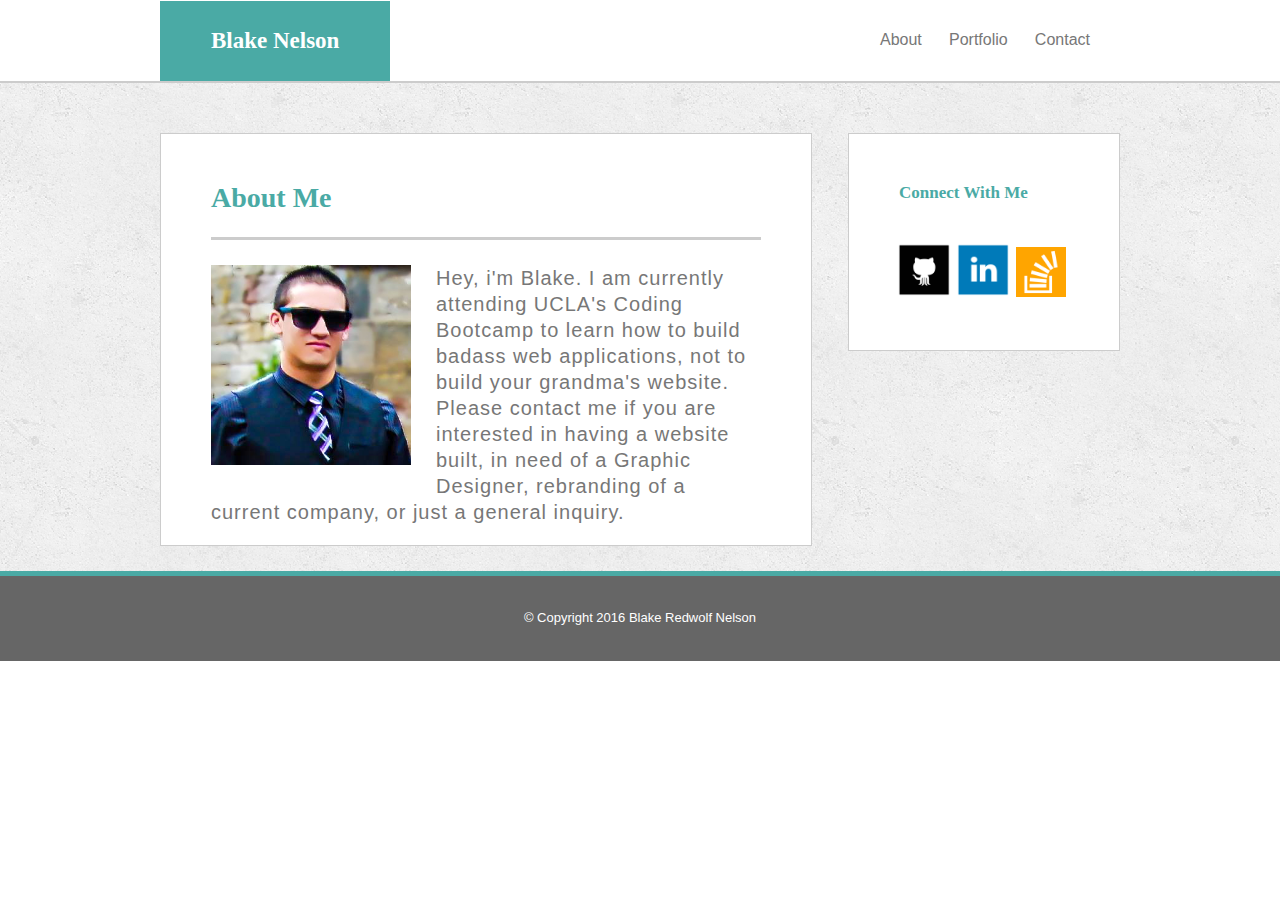
==== index.html @ 336d877c "Added site content" ====
<!DOCTYPE html>
<html lang="en-us">
<head>
  <meta charset="UTF-8">
  <meta name="viewport" content="width=device-width, initial-scale=1.0">
  <title>Welcome to Blake's Homepage!</title>
  <link rel="stylesheet" href="assets/css/reset.css">
  <link rel="stylesheet" href="assets/css/style.css">
<!--
    <style>
        body {
            background-image: url(assets/images/concrete_seamless.png);
        }
    </style>
-->
</head>

<body>

<!--        <header id="header">Blake Redwolf</header>-->
        <div id="header">
            <div id="headerinside">
            <div class="maintitle">Blake Nelson</div>
            <nav>
        <ul>
            <li><a href="index.html">About</a></li>
            <li><a href="portfolio.html">Portfolio</a></li>
            <li><a href="contact.html">Contact</a></li>
        </ul>
            </nav>
            </div>
        </div>

        <div class="main-div">
            <div id="maininside">
            <div class="left">
                <h1>About Me</h1>
                <div id="leftcontent">
        
                <p><img id="headshot" src="assets/images/BlakeSctlnd.jpg" style="float:left">
Hey, i'm Blake. I am currently attending UCLA's Coding Bootcamp to learn how to build badass web applications, not to build your grandma's website. Please contact me if you are interested in having a website built, in need of a Graphic Designer, rebranding of a current company, or just a general inquiry.</p>
                </div>
            </div>
                <div class="right">
                    <h2 class="h2connect">Connect With Me</h2>
                    <!-- buttons -->
                    <div id="divicon">
                    <a href="https://github.com/BlakeRedwolf">
                        <img class="icon" src="assets/images/githubicon.png" alt="githubicon" style="width:55px;height:55px;border:0;">
                    </a>
                    <a href="https://www.linkedin.com/in/blake-nelson-01707764">
                        <img class="icon" src="assets/images/linkedinicon.png" alt="linkedinicon" style="width:55px;height:55px;border:0;">
                    </a>
                    <a href="http://stackexchange.com/users/10037052/blake-nelson">
                        <img class="icon" src="assets/images/stackoverflowicon.png" alt="stackoverflowicon" style="width:50px;height:50px;border:0;">
                    </a>
                </div>
            </div>
            </div>
        </div>
        <footer>&copy; Copyright 2016 Blake Redwolf Nelson</footer>
<!--  <script src=""></script>-->

</body>
</html>
---- assets/css/style.css ----
#container {
    max-width: 960px;
    display: block;
    margin: auto;
}

#header {
    float: left;
    width: 100%;
    border-bottom: 2px solid #cccccc;
}

#headerinside {
    width: 960px;
    margin: auto;
}

#maininside {
    width: 960px;
    margin: auto;
}

nav {
    float: right;
    width: 270px;
    
}

.main-div {
    float: left;
    background-image: url(/assets/images/concrete_seamless.png);
    padding-top: 50px;
    padding-bottom: 25px;
    width: 100%;
}


.left {
    float: left;
    width: 550px;
    padding: 50px 50px 0 50px;
    border: 1px solid #cccccc;
    background-color: #ffffff;
}

.right {
    float: left;
    margin-left: 36px;
    width: 270px;
    border: 1px solid #cccccc;
    padding: 50px 0;
    background-color: #ffffff;
}

.maintitle {
    text-align: center;
    color: #ffffff;
    font-size: 23px;
    font-weight: bold;
    font-family: 'Georgia', Times, Times New Roman, serif;
    background-color: #4aaaa5;
    margin-top: 1px;
    width: 24%;
    line-height: 80px;
    float: left;

}

ul {
    float: right;
    font: 'Arial', 'Helvectica', Helvectica, sans-serif;
    display: block;
    margin: auto;
    font-size: 15px;
    word-spacing: 23px;
    list-style-type: none;
    text-align: center;
    width: 100%;

}

li {
    display: inline;
    text-align: center;
    line-height: 80px;
}

li a{
    font-size: 16px;
}

a {
    text-decoration: none;
    color: #777777;
    display: inline;
}

#divicon {
    padding: 40px 0px 0px 48px;
}

.icon {
    display: inline-block;
    margin-top: 1px;
}

body {
    margin: 0;
    padding: 0;
    font-size: 18;
    font-family: 'Arial', 'Helvectica Neue', Helvetica, sans-serif;
    background-color: #ffffff;
}

h1 {
    color: #4aaaa5;
    font-size: 28px;
    font-family: 'Georgia', Times, Times New Roman, serif;
    font-weight: bold;
    background-color: #ffffff;
    border-bottom: 3px solid #cccccc;
    padding-bottom: 25px;
    
}



#profileimg {
    float: left;
/*    margin-left: 100px;*/
    padding-right: 20px;
}

#leftcontent {
    padding: 25px 0 0 0;
}

#leftcontent p {
    
}

#headshot {
    float: left;
    width: 200px;
    height: 200px;
    padding: 0 25px 25px 0;
}

p {
    font-weight: light;
    font-size: 20px;
    color: #777777;
    letter-spacing: 1px;
    line-height: 26px;
    margin-bottom: 20px;
/*    border: 1px solid black;*/
}

.h2connect {
/*    text-align: center;*/
    padding-left: 50px;
    color: #4aaaa5;
    font-family: 'Georgia', Times, Times New Roman, serif;
    font-size: 17px;
    font-weight: bold;
}

#contactform span {
    display: block;
    font-size: 20px;
    padding-bottom: 10px;
    
}

#contactform input {
    width: 100%;
    font-size: 20px;
    line-height: 28px;
    margin-bottom: 15px;
}

#contactform textarea {
    width: 100%;
    font-size: 20px;
    margin-bottom: 15px;
}

#contactform input[type="submit"] {
    background-color: #4aaaa5;
    color: #ffffff;
    padding: 10px 0;
    width: 150px;
}

.input  {
    border: none;
}

.row {
    float: left;
    text-decoration: none;
    padding: 15px 20px 0px 125px;
    border-style: none;
}

#submitbutton {
    float: left;
    margin: 80px 50px 50px 15px;
    background-color: # 4aaaa5;
}

#subbutt {
    float: left;
    text-align: center;
    margin-top: 50px;
    margin-left: 15px;
    margin-bottom: 50px;
    padding-top: 10px;
    color: #ffffff;
    font-size: 15px;
    font-weight: bold;
    font-family: 'Georgia', Times, Times New Roman, serif;
    background-color: #4aaaa5;
    border: 1px solid #cccccc;
    width: 100px;
    height: 25px;
}

.thumbleft {
    width: 250px;
    float: left;
    border: 1px solid #cccccc;
    margin: 0;
    padding: 0;
    height: 200px;
    position: relative;
}

.thumbleft img {
    width: 250px;
    height: 200px;
    margin: 0;
    padding: 0;
}

.thumbleft span {
    text-align: center;
    display: block;
    background-color: #4aaaa5;
    color: #ffffff;
    line-height: 40px;
    position: absolute;
    bottom: 10px;
    width: 100%;
}

.thumbright {
    width: 250px;
    float: left;
    border: 1px solid #cccccc;
    margin: 0;
    padding: 0;
    height: 200px;
    position: relative;
    margin-left: 46px;
}

.thumbright img {
    width: 250px;
    height: 200px;
    margin: 0;
    padding: 0;
    
}

.thumbright span {
    text-align: center;
    display: block;
    background-color: #4aaaa5;
    color: #ffffff;
    line-height: 40px;
    position: absolute;
    bottom: 10px;
    width: 100%;
}

.imagerow {
    float: left;
    padding-bottom: 40px;
}

footer {
    clear: both;
    height: 50px;
    border-top: 5px solid #4aaaa5;
    background-color: #666666;
    text-align: center;
    color: #ffffff;
    font-size: 13px;
    padding: 35px 0 0 0;
}
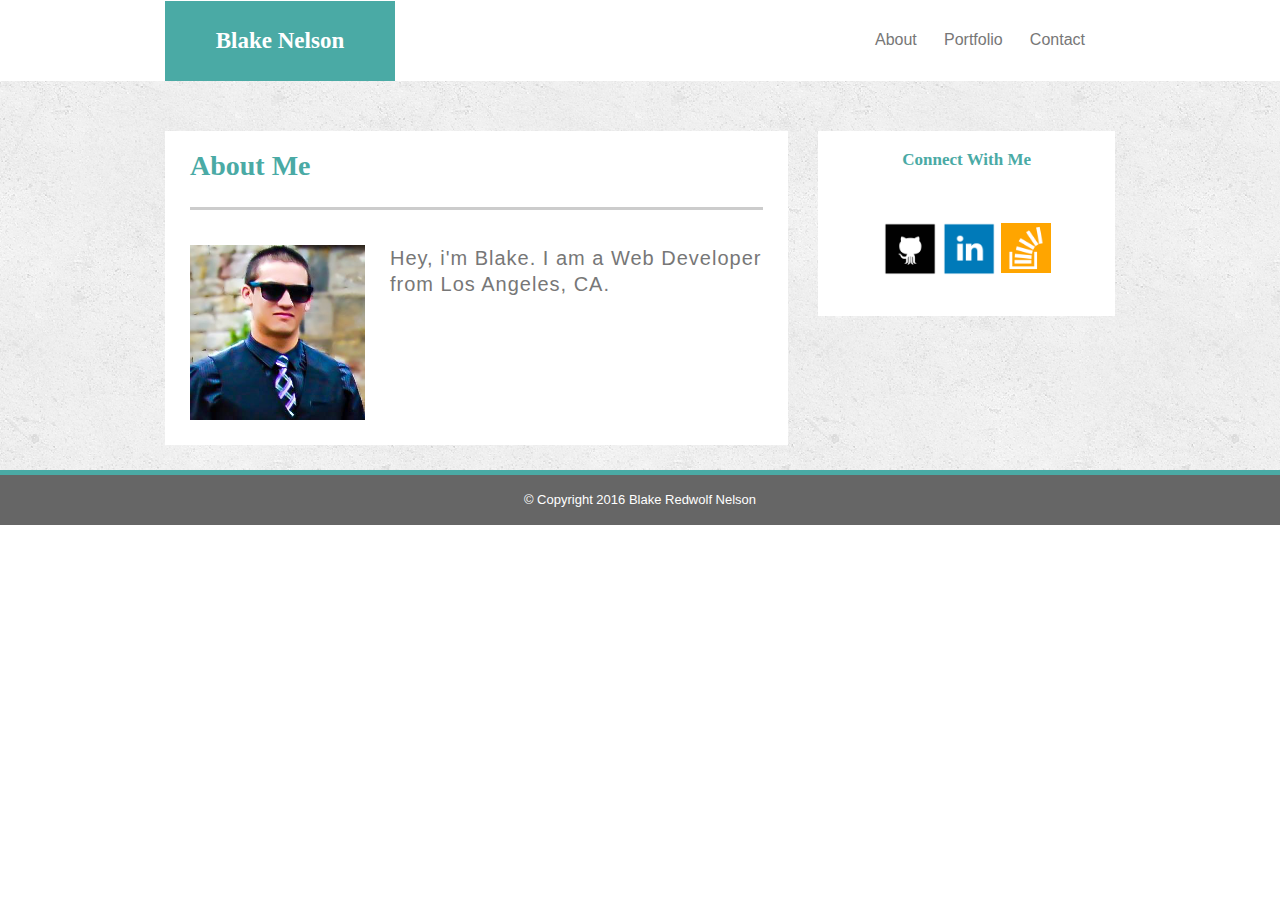
==== commit b6ad5e32: "Responsive Design Update" ====
--- a/index.html
+++ b/index.html
@@ -2,64 +2,74 @@
 <html lang="en-us">
 <head>
   <meta charset="UTF-8">
-  <meta name="viewport" content="width=device-width, initial-scale=1.0">
+  <meta content="IE=edge" http-equiv="X-UA-Compatible">
+  <meta content="width=device-width, initial-scale=1.0" name="viewport">
   <title>Welcome to Blake's Homepage!</title>
-  <link rel="stylesheet" href="assets/css/reset.css">
-  <link rel="stylesheet" href="assets/css/style.css">
-<!--
-    <style>
-        body {
-            background-image: url(assets/images/concrete_seamless.png);
-        }
-    </style>
--->
+  <link href="assets/css/reset.css" rel="stylesheet">
+  <link href="css/bootstrap.min.css" rel="stylesheet">
+  <link href="assets/css/style.css" rel="stylesheet">
+
 </head>
-
 <body>
-
-<!--        <header id="header">Blake Redwolf</header>-->
-        <div id="header">
-            <div id="headerinside">
-            <div class="maintitle">Blake Nelson</div>
+  <div class="container-fluid">
+    <div class="row">
+      <!--        <header id="header">Blake Redwolf</header>-->
+      <div class="container">
+        <div class="row">
+          <div class="col-md-6">
+            <div class="maintitle">
+              Blake Nelson
+            </div>
+          </div>
+          <div class="col-md-6">
             <nav>
-        <ul>
-            <li><a href="index.html">About</a></li>
-            <li><a href="portfolio.html">Portfolio</a></li>
-            <li><a href="contact.html">Contact</a></li>
-        </ul>
+              <ul>
+                <li>
+                  <a href="index.html">About</a>
+                </li>
+                <li>
+                  <a href="portfolio.html">Portfolio</a>
+                </li>
+                <li>
+                  <a href="contact.html">Contact</a>
+                </li>
+              </ul>
             </nav>
+          </div>
+        </div>
+      </div>
+      <div class="container-fluid main-div">
+        <div class="row">
+          <div class="container">
+            <div class="row">
+              <div class="col-md-8">
+                <div class="brdr">
+                  <h1>About Me</h1>
+                  <div id="leftcontent">
+                    <p><img id="headshot" src="assets/images/BlakeSctlnd.jpg" style="float:left"> Hey, i'm Blake. I am a Web Developer from Los Angeles, CA.</p>
+                  </div>
+                </div>
+              </div>
+              <div class="col-md-4">
+                <div class="brdr">
+                  <h2 class="h2connect">Connect With Me</h2><!-- buttons -->
+                  <div id="divicon">
+                    <a href="https://github.com/BlakeRedwolf"><img alt="githubicon" class="icon" src="assets/images/githubicon.png" style="width:55px;height:55px;border:0;"></a> <a href="https://www.linkedin.com/in/blake-nelson-01707764"><img alt="linkedinicon" class="icon" src="assets/images/linkedinicon.png" style="width:55px;height:55px;border:0;"></a> <a href="http://stackexchange.com/users/10037052/blake-nelson"><img alt="stackoverflowicon" class="icon" src="assets/images/stackoverflowicon.png" style="width:50px;height:50px;border:0;"></a>
+                  </div>
+                </div>
+              </div>
             </div>
+          </div>
         </div>
-
-        <div class="main-div">
-            <div id="maininside">
-            <div class="left">
-                <h1>About Me</h1>
-                <div id="leftcontent">
-        
-                <p><img id="headshot" src="assets/images/BlakeSctlnd.jpg" style="float:left">
-Hey, i'm Blake. I am currently attending UCLA's Coding Bootcamp to learn how to build badass web applications, not to build your grandma's website. Please contact me if you are interested in having a website built, in need of a Graphic Designer, rebranding of a current company, or just a general inquiry.</p>
-                </div>
-            </div>
-                <div class="right">
-                    <h2 class="h2connect">Connect With Me</h2>
-                    <!-- buttons -->
-                    <div id="divicon">
-                    <a href="https://github.com/BlakeRedwolf">
-                        <img class="icon" src="assets/images/githubicon.png" alt="githubicon" style="width:55px;height:55px;border:0;">
-                    </a>
-                    <a href="https://www.linkedin.com/in/blake-nelson-01707764">
-                        <img class="icon" src="assets/images/linkedinicon.png" alt="linkedinicon" style="width:55px;height:55px;border:0;">
-                    </a>
-                    <a href="http://stackexchange.com/users/10037052/blake-nelson">
-                        <img class="icon" src="assets/images/stackoverflowicon.png" alt="stackoverflowicon" style="width:50px;height:50px;border:0;">
-                    </a>
-                </div>
-            </div>
-            </div>
-        </div>
-        <footer>&copy; Copyright 2016 Blake Redwolf Nelson</footer>
-<!--  <script src=""></script>-->
-
+      </div>
+    </div>
+  </div>
+  <footer>
+    &copy; Copyright 2016 Blake Redwolf Nelson
+  </footer>
+  <script src="https://ajax.googleapis.com/ajax/libs/jquery/1.12.4/jquery.min.js">
+  </script> 
+  <script src="js/bootstrap.min.js">
+  </script>
 </body>
 </html>--- a/assets/css/style.css
+++ b/assets/css/style.css
@@ -1,301 +1,336 @@
 #container {
-    max-width: 960px;
-    display: block;
-    margin: auto;
+	max-width: 960px;
+	display: block;
+	margin: auto;
 }
 
 #header {
-    float: left;
-    width: 100%;
-    border-bottom: 2px solid #cccccc;
+	border-bottom: 2px solid #cccccc;
 }
 
 #headerinside {
-    width: 960px;
-    margin: auto;
+	width: 960px;
+	margin: auto;
 }
 
 #maininside {
-    width: 960px;
-    margin: auto;
-}
-
-nav {
-    float: right;
-    width: 270px;
-    
+	width: 960px;
+	margin: auto;
 }
 
 .main-div {
-    float: left;
-    background-image: url(/assets/images/concrete_seamless.png);
-    padding-top: 50px;
-    padding-bottom: 25px;
-    width: 100%;
-}
-
+	background-image: url(/assets/images/concrete_seamless.png);
+	padding-top: 50px;
+	padding-bottom: 25px;
+}
 
 .left {
-    float: left;
-    width: 550px;
-    padding: 50px 50px 0 50px;
-    border: 1px solid #cccccc;
-    background-color: #ffffff;
+	float: left;
+	width: 550px;
+	padding: 50px 50px 0 50px;
+	border: 1px solid #cccccc;
+	background-color: #ffffff;
 }
 
 .right {
-    float: left;
-    margin-left: 36px;
-    width: 270px;
-    border: 1px solid #cccccc;
-    padding: 50px 0;
-    background-color: #ffffff;
+	float: left;
+	margin-left: 36px;
+	width: 270px;
+	border: 1px solid #cccccc;
+	padding: 50px 0;
+	background-color: #ffffff;
 }
 
 .maintitle {
-    text-align: center;
-    color: #ffffff;
-    font-size: 23px;
-    font-weight: bold;
-    font-family: 'Georgia', Times, Times New Roman, serif;
-    background-color: #4aaaa5;
-    margin-top: 1px;
-    width: 24%;
-    line-height: 80px;
-    float: left;
-
+	text-align: center;
+	color: #ffffff;
+	font-size: 23px;
+	font-weight: bold;
+	font-family: 'Georgia', Times, Times New Roman, serif;
+	background-color: #4aaaa5;
+	margin-top: 1px;
+	line-height: 80px;
 }
 
 ul {
-    float: right;
-    font: 'Arial', 'Helvectica', Helvectica, sans-serif;
-    display: block;
-    margin: auto;
-    font-size: 15px;
-    word-spacing: 23px;
-    list-style-type: none;
-    text-align: center;
-    width: 100%;
-
+	float: right;
+	font: 'Arial', 'Helvectica', Helvectica, sans-serif;
+	display: block;
+	margin: auto;
+	font-size: 15px;
+	word-spacing: 23px;
+	list-style-type: none;
+	text-align: center;
+	width: 100%;
 }
 
 li {
-    display: inline;
-    text-align: center;
-    line-height: 80px;
-}
-
-li a{
-    font-size: 16px;
+	display: inline;
+	text-align: center;
+	line-height: 80px;
+}
+
+li a {
+	font-size: 16px;
 }
 
 a {
-    text-decoration: none;
-    color: #777777;
-    display: inline;
+	text-decoration: none;
+	color: #777777;
+	display: inline;
 }
 
 #divicon {
-    padding: 40px 0px 0px 48px;
+	padding: 40px 0px 40px 0px;
+	text-align: center;
 }
 
 .icon {
-    display: inline-block;
-    margin-top: 1px;
+	display: inline-block;
+	margin-top: 1px;
 }
 
 body {
-    margin: 0;
-    padding: 0;
-    font-size: 18;
-    font-family: 'Arial', 'Helvectica Neue', Helvetica, sans-serif;
-    background-color: #ffffff;
+	margin: 0;
+	padding: 0;
+	font-size: 18;
+	font-family: 'Arial', 'Helvectica Neue', Helvetica, sans-serif;
+	background-color: #ffffff;
 }
 
 h1 {
-    color: #4aaaa5;
-    font-size: 28px;
-    font-family: 'Georgia', Times, Times New Roman, serif;
-    font-weight: bold;
-    background-color: #ffffff;
-    border-bottom: 3px solid #cccccc;
-    padding-bottom: 25px;
-    
-}
-
-
+	color: #4aaaa5;
+	font-size: 28px;
+	font-family: 'Georgia', Times, Times New Roman, serif;
+	font-weight: bold;
+	background-color: #ffffff;
+	border-bottom: 3px solid #cccccc;
+	padding-bottom: 25px;
+}
 
 #profileimg {
-    float: left;
-/*    margin-left: 100px;*/
-    padding-right: 20px;
+	float: left;
+	/*    margin-left: 100px;*/
+	padding-right: 20px;
 }
 
 #leftcontent {
-    padding: 25px 0 0 0;
-}
-
-#leftcontent p {
-    
-}
+	padding: 25px 0 0 0;
+}
+
+#leftcontent p {}
 
 #headshot {
-    float: left;
-    width: 200px;
-    height: 200px;
-    padding: 0 25px 25px 0;
+	float: left;
+	width: 200px;
+	height: 200px;
+	padding: 0 25px 25px 0;
 }
 
 p {
-    font-weight: light;
-    font-size: 20px;
-    color: #777777;
-    letter-spacing: 1px;
-    line-height: 26px;
-    margin-bottom: 20px;
-/*    border: 1px solid black;*/
+	font-weight: light;
+	font-size: 20px;
+	color: #777777;
+	letter-spacing: 1px;
+	line-height: 26px;
+	margin-bottom: 20px;
+	/*    border: 1px solid black;*/
 }
 
 .h2connect {
-/*    text-align: center;*/
-    padding-left: 50px;
-    color: #4aaaa5;
-    font-family: 'Georgia', Times, Times New Roman, serif;
-    font-size: 17px;
-    font-weight: bold;
+	/*    text-align: center;*/
+	text-align: center;
+	color: #4aaaa5;
+	font-family: 'Georgia', Times, Times New Roman, serif;
+	font-size: 17px;
+	font-weight: bold;
 }
 
 #contactform span {
-    display: block;
-    font-size: 20px;
-    padding-bottom: 10px;
-    
+	display: block;
+	font-size: 20px;
+	padding-bottom: 10px;
 }
 
 #contactform input {
-    width: 100%;
-    font-size: 20px;
-    line-height: 28px;
-    margin-bottom: 15px;
+	width: 100%;
+	font-size: 20px;
+	line-height: 28px;
+	margin-bottom: 15px;
 }
 
 #contactform textarea {
-    width: 100%;
-    font-size: 20px;
-    margin-bottom: 15px;
+	width: 100%;
+	font-size: 20px;
+	margin-bottom: 15px;
 }
 
 #contactform input[type="submit"] {
-    background-color: #4aaaa5;
-    color: #ffffff;
-    padding: 10px 0;
-    width: 150px;
-}
-
-.input  {
-    border: none;
-}
-
-.row {
-    float: left;
-    text-decoration: none;
-    padding: 15px 20px 0px 125px;
-    border-style: none;
+	background-color: #4aaaa5;
+	color: #ffffff;
+	padding: 10px 0;
+	width: 150px;
+}
+
+.input {
+	border: none;
 }
 
 #submitbutton {
-    float: left;
-    margin: 80px 50px 50px 15px;
-    background-color: # 4aaaa5;
+	float: left;
+	margin: 80px 50px 50px 15px;
+	background-color: #4aaaa5;
 }
 
 #subbutt {
-    float: left;
-    text-align: center;
-    margin-top: 50px;
-    margin-left: 15px;
-    margin-bottom: 50px;
-    padding-top: 10px;
-    color: #ffffff;
-    font-size: 15px;
-    font-weight: bold;
-    font-family: 'Georgia', Times, Times New Roman, serif;
-    background-color: #4aaaa5;
-    border: 1px solid #cccccc;
-    width: 100px;
-    height: 25px;
+	float: left;
+	text-align: center;
+	margin-top: 50px;
+	margin-left: 15px;
+	margin-bottom: 50px;
+	padding-top: 10px;
+	color: #ffffff;
+	font-size: 15px;
+	font-weight: bold;
+	font-family: 'Georgia', Times, Times New Roman, serif;
+	background-color: #4aaaa5;
+	border: 1px solid #cccccc;
+	width: 100px;
+	height: 25px;
 }
 
 .thumbleft {
-    width: 250px;
-    float: left;
-    border: 1px solid #cccccc;
-    margin: 0;
-    padding: 0;
-    height: 200px;
-    position: relative;
+	width: 250px;
+	float: left;
+	border: 1px solid #cccccc;
+	margin: 0;
+	padding: 0;
+	height: 200px;
+	position: relative;
 }
 
 .thumbleft img {
-    width: 250px;
-    height: 200px;
-    margin: 0;
-    padding: 0;
+	width: 250px;
+	height: 200px;
+	margin: 0;
+	padding: 0;
 }
 
 .thumbleft span {
-    text-align: center;
-    display: block;
-    background-color: #4aaaa5;
-    color: #ffffff;
-    line-height: 40px;
-    position: absolute;
-    bottom: 10px;
-    width: 100%;
+	text-align: center;
+	display: block;
+	background-color: #4aaaa5;
+	color: #ffffff;
+	line-height: 40px;
+	position: absolute;
+	bottom: 10px;
+	width: 100%;
 }
 
 .thumbright {
-    width: 250px;
-    float: left;
-    border: 1px solid #cccccc;
-    margin: 0;
-    padding: 0;
-    height: 200px;
-    position: relative;
-    margin-left: 46px;
+	width: 250px;
+	float: left;
+	border: 1px solid #cccccc;
+	margin: 0;
+	padding: 0;
+	height: 200px;
+	position: relative;
+	margin-left: 46px;
 }
 
 .thumbright img {
-    width: 250px;
-    height: 200px;
-    margin: 0;
-    padding: 0;
-    
+	width: 250px;
+	height: 200px;
+	margin: 0;
+	padding: 0;
 }
 
 .thumbright span {
-    text-align: center;
-    display: block;
-    background-color: #4aaaa5;
-    color: #ffffff;
-    line-height: 40px;
-    position: absolute;
-    bottom: 10px;
-    width: 100%;
+	text-align: center;
+	display: block;
+	background-color: #4aaaa5;
+	color: #ffffff;
+	line-height: 40px;
+	position: absolute;
+	bottom: 10px;
+	width: 100%;
 }
 
 .imagerow {
-    float: left;
-    padding-bottom: 40px;
+	float: left;
+	padding-bottom: 40px;
 }
 
 footer {
-    clear: both;
-    height: 50px;
-    border-top: 5px solid #4aaaa5;
-    background-color: #666666;
-    text-align: center;
-    color: #ffffff;
-    font-size: 13px;
-    padding: 35px 0 0 0;
-}
+	clear: both;
+	line-height: 50px;
+	border-top: 5px solid #4aaaa5;
+	background-color: #666666;
+	text-align: center;
+	color: #ffffff;
+	font-size: 13px;
+}
+
+.brdr {
+	background-color: white;
+	float: left;
+	width: 100%;
+	padding-left: 25px;
+	padding-right: 25px;
+}
+
+.thumbs {
+	box-shadow: 0 0 2px #CCC;
+	margin: 0 auto;
+	padding: 0;
+	height: 200px;
+	position: relative;
+	max-width: 250px;
+	margin-bottom: 25px
+}
+
+.thumbs img {
+	width: 250px;
+	height: 200px;
+	margin: 0;
+	padding: 0;
+}
+
+.thumbs span {
+	text-align: center;
+	display: block;
+	background-color: #4aaaa5;
+	color: #ffffff;
+	line-height: 40px;
+	position: absolute;
+	bottom: 10px;
+	width: 100%;
+}
+
+@media (min-width: 640px) {
+	.container {
+		width: 640px;
+		margin: auto;
+	}
+}
+
+@media (min-width: 768px) {
+	.container {
+		width: 768px;
+		margin: auto;
+	}
+}
+
+@media (min-width: 980px) {
+	.container {
+		width: 980px;
+		margin: auto;
+	}
+	.maintitle {
+		width: 50%;
+	}
+	nav {
+		float: right;
+		width: 270px;
+	}
+}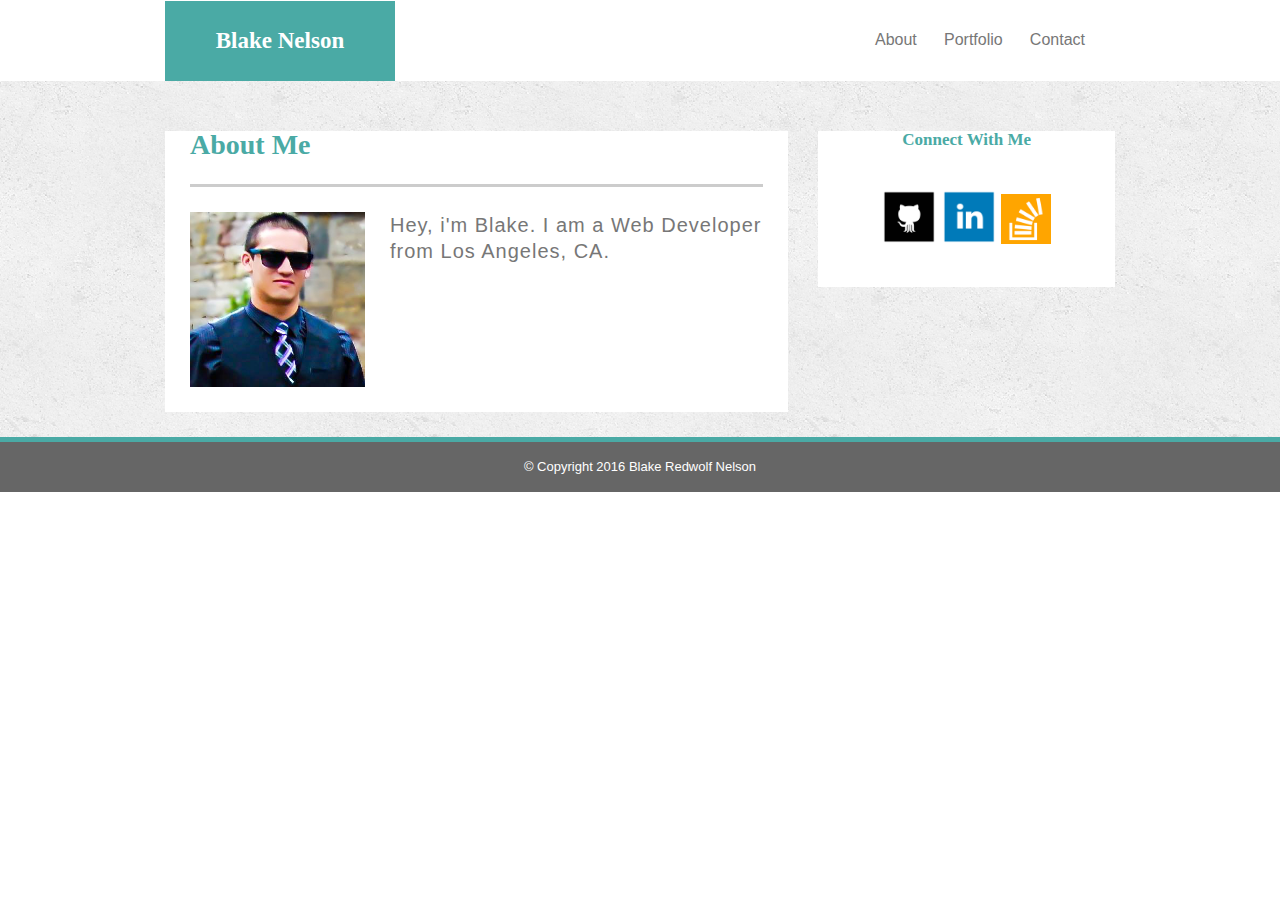
==== commit 1b093fd2: "Updated" ====
--- a/index.html
+++ b/index.html
@@ -8,6 +8,18 @@
   <link href="assets/css/reset.css" rel="stylesheet">
   <link href="css/bootstrap.min.css" rel="stylesheet">
   <link href="assets/css/style.css" rel="stylesheet">
+  <meta name="viewport" content="width=device-width, initial-scale=1.0">
+  <title>Welcome to Blake's Homepage!!!</title>
+  <link rel="stylesheet" href="assets/css/reset.css">
+  <link rel="stylesheet" href="assets/css/style.css">
+<!--
+    <style>
+        body {
+            background-image: url(assets/images/concrete_seamless.png);
+        }
+    </style>
+-->
+</head>
 
 </head>
 <body>
@@ -72,4 +84,4 @@
   <script src="js/bootstrap.min.js">
   </script>
 </body>
-</html>+</html>
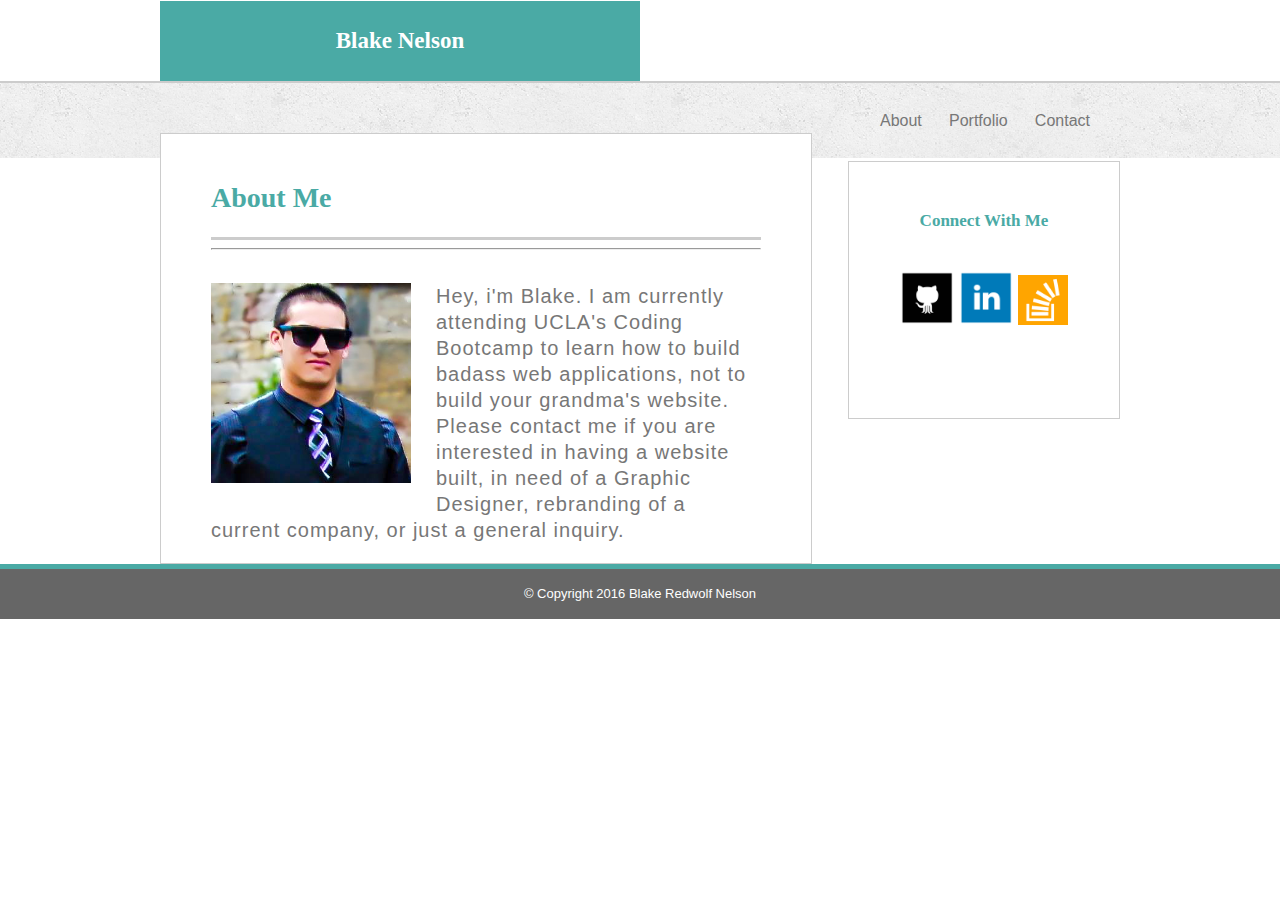
==== commit 348f3da3: "Site Updated" ====
--- a/index.html
+++ b/index.html
@@ -2,14 +2,8 @@
 <html lang="en-us">
 <head>
   <meta charset="UTF-8">
-  <meta content="IE=edge" http-equiv="X-UA-Compatible">
-  <meta content="width=device-width, initial-scale=1.0" name="viewport">
+  <meta name="viewport" content="width=device-width, initial-scale=1.0">
   <title>Welcome to Blake's Homepage!</title>
-  <link href="assets/css/reset.css" rel="stylesheet">
-  <link href="css/bootstrap.min.css" rel="stylesheet">
-  <link href="assets/css/style.css" rel="stylesheet">
-  <meta name="viewport" content="width=device-width, initial-scale=1.0">
-  <title>Welcome to Blake's Homepage!!!</title>
   <link rel="stylesheet" href="assets/css/reset.css">
   <link rel="stylesheet" href="assets/css/style.css">
 <!--
@@ -21,67 +15,52 @@
 -->
 </head>
 
-</head>
 <body>
-  <div class="container-fluid">
-    <div class="row">
-      <!--        <header id="header">Blake Redwolf</header>-->
-      <div class="container">
-        <div class="row">
-          <div class="col-md-6">
-            <div class="maintitle">
-              Blake Nelson
+
+<!--        <header id="header">Blake Redwolf</header>-->
+        <div id="header">
+            <div id="headerinside">
+            <div class="maintitle">Blake Nelson</div>
+            <nav>
+        <ul>
+            <li><a href="index.html">About</a></li>
+            <li><a href="portfolio.html">Portfolio</a></li>
+            <li><a href="contact.html">Contact</a></li>
+        </ul>
+            </nav>
             </div>
-          </div>
-          <div class="col-md-6">
-            <nav>
-              <ul>
-                <li>
-                  <a href="index.html">About</a>
-                </li>
-                <li>
-                  <a href="portfolio.html">Portfolio</a>
-                </li>
-                <li>
-                  <a href="contact.html">Contact</a>
-                </li>
-              </ul>
-            </nav>
-          </div>
         </div>
-      </div>
-      <div class="container-fluid main-div">
-        <div class="row">
-          <div class="container">
-            <div class="row">
-              <div class="col-md-8">
-                <div class="brdr">
-                  <h1>About Me</h1>
-                  <div id="leftcontent">
-                    <p><img id="headshot" src="assets/images/BlakeSctlnd.jpg" style="float:left"> Hey, i'm Blake. I am a Web Developer from Los Angeles, CA.</p>
-                  </div>
+
+        <div class="main-div">
+            <div id="maininside">
+            <div class="left">
+                <h1>About Me</h1>
+                <hr>
+                <div id="leftcontent">
+        
+                <p><img id="headshot" src="assets/images/BlakeSctlnd.jpg" style="float:left">
+Hey, i'm Blake. I am currently attending UCLA's Coding Bootcamp to learn how to build badass web applications, not to build your grandma's website. Please contact me if you are interested in having a website built, in need of a Graphic Designer, rebranding of a current company, or just a general inquiry.</p>
                 </div>
-              </div>
-              <div class="col-md-4">
-                <div class="brdr">
-                  <h2 class="h2connect">Connect With Me</h2><!-- buttons -->
-                  <div id="divicon">
-                    <a href="https://github.com/BlakeRedwolf"><img alt="githubicon" class="icon" src="assets/images/githubicon.png" style="width:55px;height:55px;border:0;"></a> <a href="https://www.linkedin.com/in/blake-nelson-01707764"><img alt="linkedinicon" class="icon" src="assets/images/linkedinicon.png" style="width:55px;height:55px;border:0;"></a> <a href="http://stackexchange.com/users/10037052/blake-nelson"><img alt="stackoverflowicon" class="icon" src="assets/images/stackoverflowicon.png" style="width:50px;height:50px;border:0;"></a>
-                  </div>
+            </div>
+                <div class="right">
+                    <h2 class="h2connect">Connect With Me</h2>
+                    <!-- buttons -->
+                    <div id="divicon">
+                    <a href="https://github.com/BlakeRedwolf">
+                        <img class="icon" src="assets/images/githubicon.png" alt="githubicon" style="width:55px;height:55px;border:0;">
+                    </a>
+                    <a href="https://www.linkedin.com/in/blake-nelson-01707764">
+                        <img class="icon" src="assets/images/linkedinicon.png" alt="linkedinicon" style="width:55px;height:55px;border:0;">
+                    </a>
+                    <a href="http://stackexchange.com/users/10037052/blake-nelson">
+                        <img class="icon" src="assets/images/stackoverflowicon.png" alt="stackoverflowicon" style="width:50px;height:50px;border:0;">
+                    </a>
                 </div>
-              </div>
             </div>
-          </div>
+            </div>
         </div>
-      </div>
-    </div>
-  </div>
-  <footer>
-    &copy; Copyright 2016 Blake Redwolf Nelson
-  </footer>
-  <script src="https://ajax.googleapis.com/ajax/libs/jquery/1.12.4/jquery.min.js">
-  </script> 
-  <script src="js/bootstrap.min.js">
-  </script>
+        <footer>&copy; Copyright 2016 Blake Redwolf Nelson</footer>
+<!--  <script src=""></script>-->
+
 </body>
-</html>
+</html>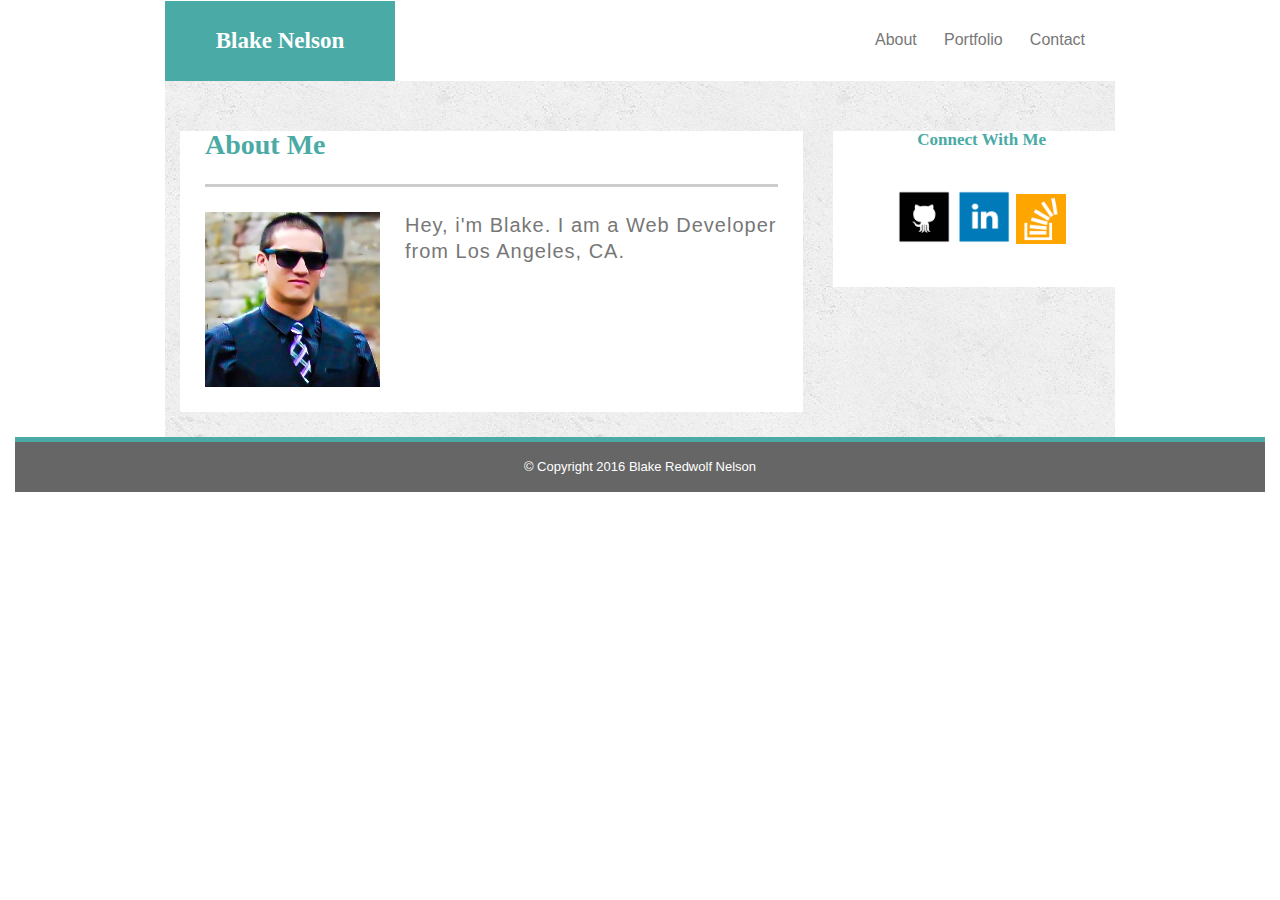
==== commit d799798d: "updated" ====
--- a/index.html
+++ b/index.html
@@ -2,8 +2,14 @@
 <html lang="en-us">
 <head>
   <meta charset="UTF-8">
+  <meta content="IE=edge" http-equiv="X-UA-Compatible">
+  <meta content="width=device-width, initial-scale=1.0" name="viewport">
+  <title>Welcome to Blake's Homepage!</title>
+  <link href="assets/css/reset.css" rel="stylesheet">
+  <link href="css/bootstrap.min.css" rel="stylesheet">
+  <link href="assets/css/style.css" rel="stylesheet">
   <meta name="viewport" content="width=device-width, initial-scale=1.0">
-  <title>Welcome to Blake's Homepage!</title>
+  <title>Welcome to Blake's Homepage!!!</title>
   <link rel="stylesheet" href="assets/css/reset.css">
   <link rel="stylesheet" href="assets/css/style.css">
 <!--
@@ -15,52 +21,68 @@
 -->
 </head>
 
+</head>
 <body>
-
-<!--        <header id="header">Blake Redwolf</header>-->
-        <div id="header">
-            <div id="headerinside">
-            <div class="maintitle">Blake Nelson</div>
+  <div class="container-fluid">
+    <div class="row">
+      <!--        <header id="header">Blake Redwolf</header>-->
+      <div class="container">
+        <div class="row">
+          <div class="col-md-6">
+            <div class="maintitle">
+              Blake Nelson
+            </div>
+          </div>
+          <div class="col-md-6">
             <nav>
-        <ul>
-            <li><a href="index.html">About</a></li>
-            <li><a href="portfolio.html">Portfolio</a></li>
-            <li><a href="contact.html">Contact</a></li>
-        </ul>
+              <ul>
+                <li>
+                  <a href="index.html">About</a>
+                </li>
+                <li>
+                  <a href="portfolio.html">Portfolio</a>
+                </li>
+                <li>
+                  <a href="contact.html">Contact</a>
+                </li>
+              </ul>
             </nav>
-            </div>
+          </div>
         </div>
 
-        <div class="main-div">
-            <div id="maininside">
-            <div class="left">
-                <h1>About Me</h1>
-                <hr>
-                <div id="leftcontent">
-        
-                <p><img id="headshot" src="assets/images/BlakeSctlnd.jpg" style="float:left">
-Hey, i'm Blake. I am currently attending UCLA's Coding Bootcamp to learn how to build badass web applications, not to build your grandma's website. Please contact me if you are interested in having a website built, in need of a Graphic Designer, rebranding of a current company, or just a general inquiry.</p>
+      <div class="container-fluid main-div">
+        <div class="row">
+          <div class="container">
+            <div class="row">
+              <div class="col-md-8">
+                <div class="brdr">
+                  <h1>About Me</h1>
+                  <div id="leftcontent">
+                    <p><img id="headshot" src="assets/images/BlakeSctlnd.jpg" style="float:left"> Hey, i'm Blake. I am a Web Developer from Los Angeles, CA.</p>
+                  </div>
+
                 </div>
+              </div>
+              <div class="col-md-4">
+                <div class="brdr">
+                  <h2 class="h2connect">Connect With Me</h2><!-- buttons -->
+                  <div id="divicon">
+                    <a href="https://github.com/BlakeRedwolf"><img alt="githubicon" class="icon" src="assets/images/githubicon.png" style="width:55px;height:55px;border:0;"></a> <a href="https://www.linkedin.com/in/blake-nelson-01707764"><img alt="linkedinicon" class="icon" src="assets/images/linkedinicon.png" style="width:55px;height:55px;border:0;"></a> <a href="http://stackexchange.com/users/10037052/blake-nelson"><img alt="stackoverflowicon" class="icon" src="assets/images/stackoverflowicon.png" style="width:50px;height:50px;border:0;"></a>
+                  </div>
+                </div>
+              </div>
             </div>
-                <div class="right">
-                    <h2 class="h2connect">Connect With Me</h2>
-                    <!-- buttons -->
-                    <div id="divicon">
-                    <a href="https://github.com/BlakeRedwolf">
-                        <img class="icon" src="assets/images/githubicon.png" alt="githubicon" style="width:55px;height:55px;border:0;">
-                    </a>
-                    <a href="https://www.linkedin.com/in/blake-nelson-01707764">
-                        <img class="icon" src="assets/images/linkedinicon.png" alt="linkedinicon" style="width:55px;height:55px;border:0;">
-                    </a>
-                    <a href="http://stackexchange.com/users/10037052/blake-nelson">
-                        <img class="icon" src="assets/images/stackoverflowicon.png" alt="stackoverflowicon" style="width:50px;height:50px;border:0;">
-                    </a>
-                </div>
-            </div>
-            </div>
+          </div>
         </div>
-        <footer>&copy; Copyright 2016 Blake Redwolf Nelson</footer>
-<!--  <script src=""></script>-->
-
+      </div>
+    </div>
+  </div>
+  <footer>
+    &copy; Copyright 2016 Blake Redwolf Nelson
+  </footer>
+  <script src="https://ajax.googleapis.com/ajax/libs/jquery/1.12.4/jquery.min.js">
+  </script> 
+  <script src="js/bootstrap.min.js">
+  </script>
 </body>
-</html>+</html>
